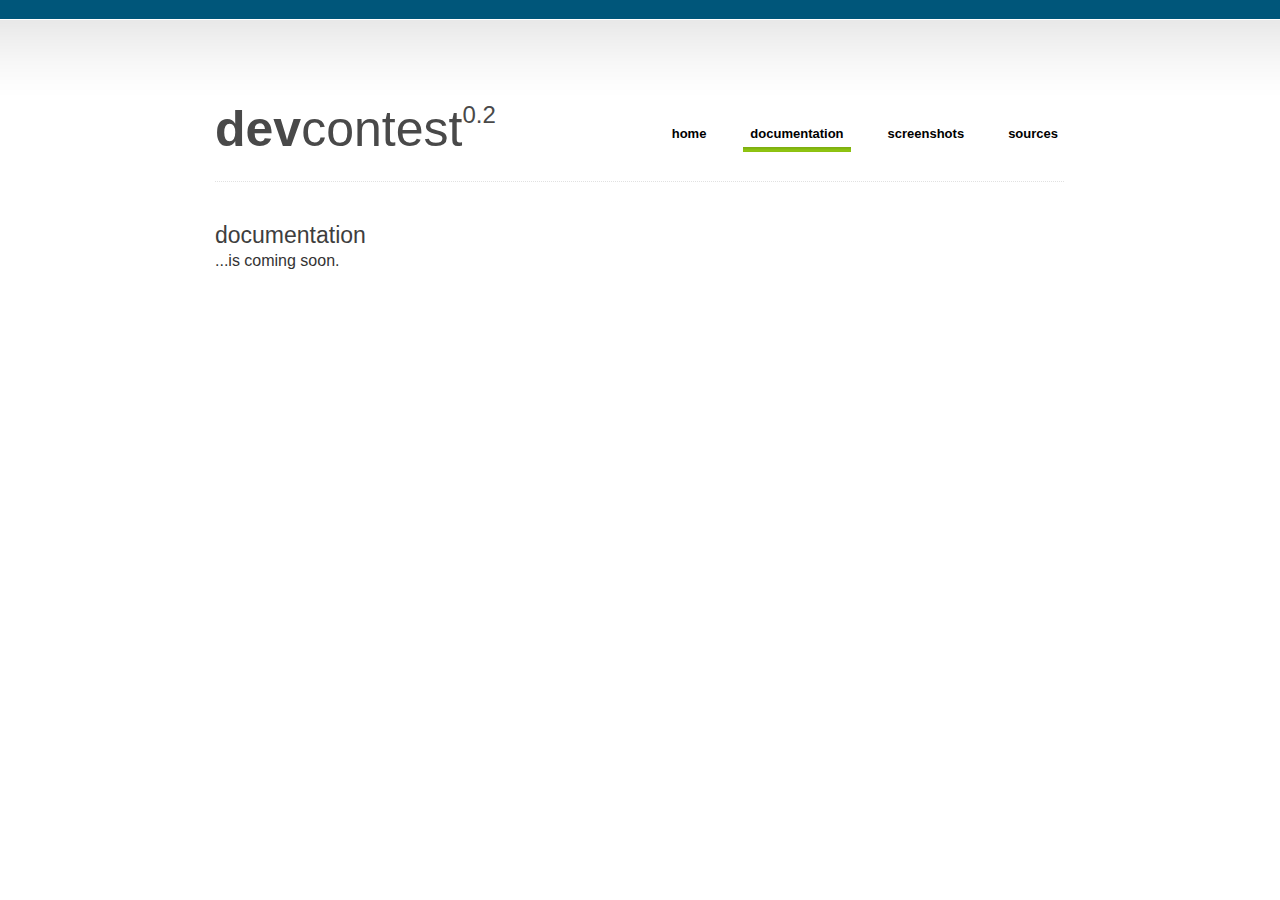
==== www/documentation.html @ a944e157 "Cleaning, adding www" ====
<!DOCTYPE html PUBLIC "-//W3C//DTD XHTML 1.0 Strict//EN" "http://www.w3.org/TR/xhtml1/DTD/xhtml1-strict.dtd">
<!--

Design by Free CSS Templates
http://www.freecsstemplates.org
Released for free under a Creative Commons Attribution 2.5 License

Title      : StandardIssue
Version    : 1.0
Released   : 20070723
Description: A two-column, fixed-width and lightweight template ideal for 1024x768 resolutions. Suitable for blogs and small websites.

-->
<html xmlns="http://www.w3.org/1999/xhtml">
<head>
<meta http-equiv="content-type" content="text/html; charset=utf-8" />
<title>DevContest :: Documentation</title>
<meta name="keywords" content="" />
<meta name="description" content="" />
<link href="default.css" rel="stylesheet" type="text/css" />
</head>
<body>
<!-- start header -->
<div id="header">
	<div id="logo">
		<h1><a href="#"><strong>Dev</strong>Contest<sup>0.2</sup></a></h1>
	</div>
	<div id="menu">
		<ul>
			<li><a href="index.html">home</a></li>
			<li class="active"><a href="documentation.html">documentation</a></li>
			<li><a href="screenshots.html">screenshots</a></li>
			<li><a href="http://github.com/yetty/DevContest">sources</a></li>
		</ul>
	</div>
</div>
<!-- end header -->
<!-- start page -->
<div id="page">
	<!-- start content -->
	<div id="content">
		<div class="post">
			<h2>Documentation</h2>
			<p>...is coming soon.</p>
		</div>
	</div>
	<!-- end content -->
	<div style="clear: both;">&nbsp;</div>
</div>
<script type="text/javascript">

  var _gaq = _gaq || [];
  _gaq.push(['_setAccount', 'UA-2063092-9']);
  _gaq.push(['_trackPageview']);

  (function() {
    var ga = document.createElement('script'); ga.type = 'text/javascript'; ga.async = true;
    ga.src = ('https:' == document.location.protocol ? 'https://ssl' : 'http://www') + '.google-analytics.com/ga.js';
    var s = document.getElementsByTagName('script')[0]; s.parentNode.insertBefore(ga, s);
  })();

</script>
<!-- end page -->
</body>
</html>
---- www/default.css ----
/*
Design by Free CSS Templates
http://www.freecsstemplates.org
Released for free under a Creative Commons Attribution 2.5 License
*/

body {
	margin: 100px 0 0 0;
	padding: 0;
	background: #FFFFFF url(images/img01.gif) repeat-x;
	font-family: "Trebuchet MS", Arial, Helvetica, sans-serif;
	font-size: 13px;
	color: #333333;
}

code {
	display: block;
	font-size: 80%;
	margin: 2px;
	padding: 5px;
	background: #EEE;
	border: 1px solid #999;
}

h1, h2, h3 {
	margin: 0;
	text-transform: lowercase;
	font-weight: normal;
	color: #3E3E3E;
}

h1 {
	font-size: 32px;
}

h2 {
	font-size: 23px;
}

p, ul, ol {
	margin: 0 0 2em 0;
	text-align: justify;
	line-height: 23px;
	font-size: 16px;
}

small {
	font-size: 80%;
}

li {
	margin-bottom: 5px;
}

a:link {
	color: #7BAA0F;
}

a:hover, a:active {
	text-decoration: none;
	color: #003448;
}

a:visited {
	color: #333333;
}

img {
	border: none;
}

img.left {
	float: left;
	margin-right: 15px;
}

img.right {
	float: right;
	margin-left: 15px;
}

/* Form */

form {
	margin: 0;
	padding: 0;
}

fieldset {
	margin: 0;
	padding: 0;
	border: none;
}

legend {
	display: none;
}

input, textarea, select {
	font-family: "Trebuchet MS", Arial, Helvetica, sans-serif;
	font-size: 13px;
	color: #333333;
}

/* Header */

#header {
	width: 850px;
	height: 82px;
	margin: 0 auto 40px auto;
	background: url(images/img03.gif) repeat-x left bottom;
}

#logo {
	float: left;
}

#logo h1 {
	font-size: 50px;
	color: #494949;
}

#logo h1 sup {
	vertical-align: text-top;
	font-size: 24px;
}

#logo h1 a {
	color: #494949;
}

#logo h2 {
	margin-top: -10px;
	font-size: 12px;
	color: #A0A0A0;
}

#logo a {
	text-decoration: none;
}

/* Menu */

#menu {
	float: right;
}

#menu ul {
	margin: 0;
	padding: 15px 0 0 0;
	list-style: none;
}

#menu li {
	display: inline;
}

#menu a {
	display: block;
	float: left;
	margin-left: 30px;
	padding: 7px;
	text-decoration: none;
	font-size: 13px;
	font-weight: bold;
	color: #000000;
}

#menu a:hover {
	text-decoration: underline;
}

#menu .active a {
	background: url(images/img02.gif) repeat-x left bottom;
}

/* Page */

#page {
	width: 850px;
	margin: 0 auto;
}

/* Content */

#content {
	width: 850px;
}

/* Post */

.post {
}

.post .title {
	margin-bottom: 20px;
	padding-bottom: 5px;
	background: url(images/img03.gif) repeat-x left bottom;
}

.post .entry {
}

.post .meta {
	padding: 15px 0 60px 0;
	background: url(images/img03.gif) repeat-x;
}

.post .meta p {
	margin: 0;
	line-height: normal;
	color: #999999;
}

.post .meta .byline {
	float: left;
	font-size: 70%;
}

.post .meta .links {
	float: right;
}

.post .meta .more {
	padding: 0 20px 0 18px;
	background: url(images/img06.gif) no-repeat left center;
}

.post .meta .comments {
	padding-left: 22px;
	background: url(images/img07.gif) no-repeat left center;
}

.post .meta b {
	display: none;
}

/* Sidebar */

#sidebar {
	float: right;
	width: 195px;
}

#sidebar ul {
	margin: 0;
	padding: 0;
	list-style: none;
}

#sidebar li {
	margin-bottom: 40px;
}

#sidebar li ul {
}

#sidebar li li {
	margin: 0;
}

#sidebar h2 {
	margin-bottom: 10px;
	background: url(images/img03.gif) repeat-x left bottom;
	font-size: 16px;
}

/* Search */

#search {
}

#search h2 {
	margin-bottom: 20px;
}

#s {
	width: 120px;
	margin-right: 5px;
	padding: 3px;
	border: 1px solid #F0F0F0;
}

#x {
	padding: 3px;
	background: #ECECEC url(images/img08.gif) repeat-x left bottom;
	border: none;
	text-transform: lowercase;
	font-size: 11px;
	color: #4F4F4F;
}

/* Boxes */

.box1 {
	padding: 20px;
	background: url(images/img05.gif) no-repeat;
}

.box2 {
	color: #BABABA;
}

.box2 h2 {
	margin-bottom: 15px;
	background: url(images/img10.gif) repeat-x left bottom;
	font-size: 16px;
	color: #FFFFFF;
}

.box2 ul {
	margin: 0;
	padding: 0;
	list-style: none;
}

.box2 a:link, .box2 a:hover, .box2 a:active, .box2 a:visited  {
	color: #EDEDED;
}

/* Footer */

#footer {
	height: 400px;
	min-height: 400px;
	padding: 130px 0 0 0;
	background: #003448 url(images/img09.gif) repeat-x;
}

html>body #footer {
	height: auto;
}

#footer .wrap {
	width: 850px;
	margin: 0 auto;
}

#legal {
	clear: both;
	padding-top: 20px;
	text-align: center;
	color: #375C69;
}

#legal a {
	color: #476B77;
}

#fbox1, #fbox2, #fbox3 {
	float: left;
}

#fbox1 {
	width: 310px;
}

#fbox2 {
	width: 200px;
	padding-left: 70px;
}

#fbox3 {
	width: 200px;
	padding-left: 70px;
}
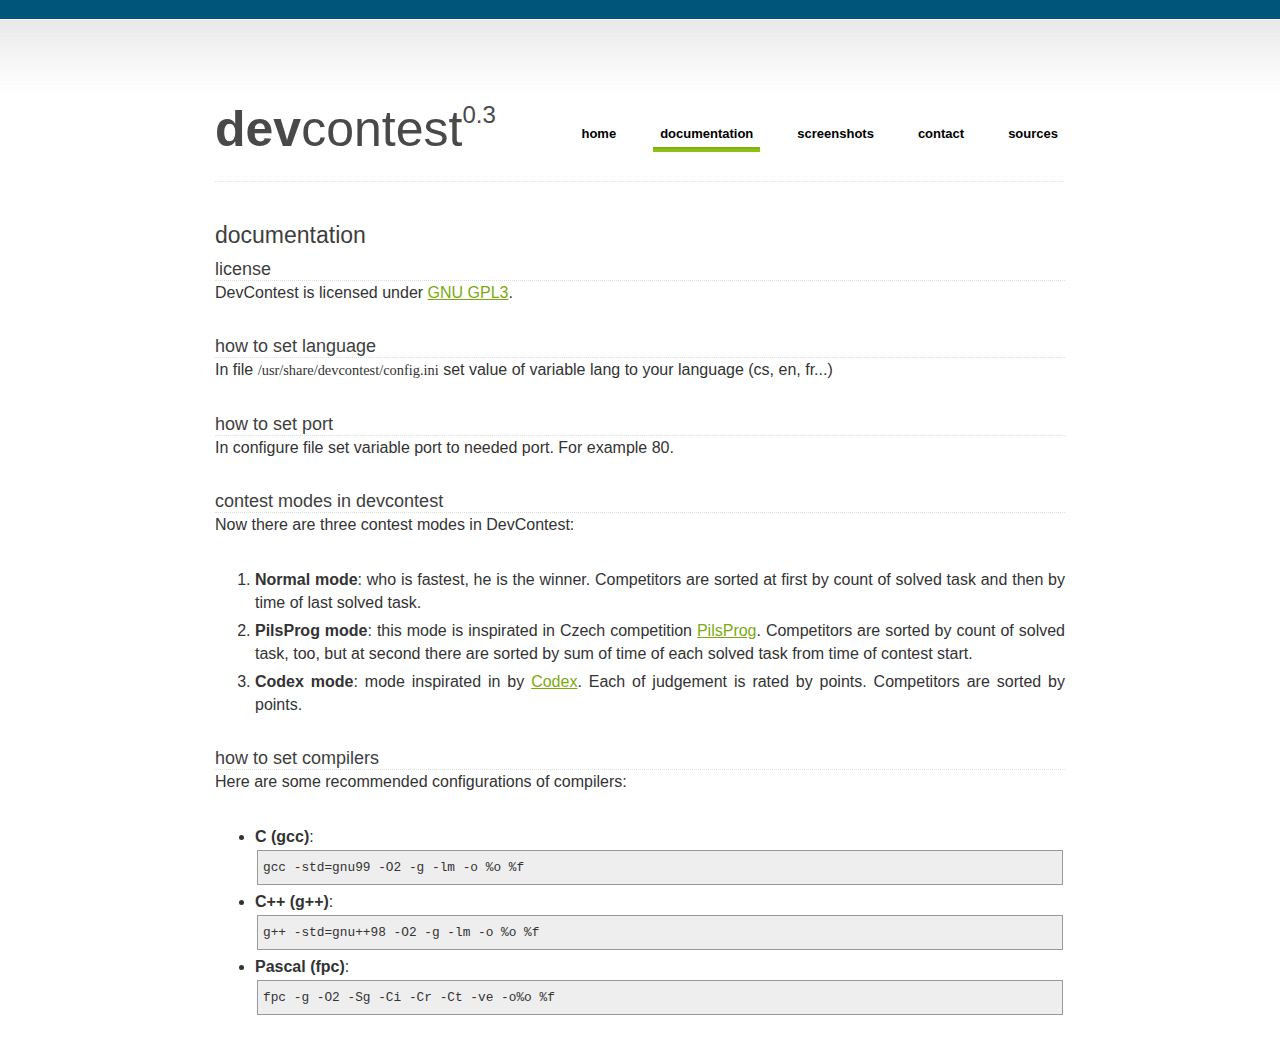
==== commit a82b9808: "New version, documentation, screenshots" ====
--- a/www/documentation.html
+++ b/www/documentation.html
@@ -23,13 +23,14 @@
 <!-- start header -->
 <div id="header">
 	<div id="logo">
-		<h1><a href="#"><strong>Dev</strong>Contest<sup>0.2</sup></a></h1>
+		<h1><a href="#"><strong>Dev</strong>Contest<sup>0.3</sup></a></h1>
 	</div>
 	<div id="menu">
 		<ul>
 			<li><a href="index.html">home</a></li>
 			<li class="active"><a href="documentation.html">documentation</a></li>
 			<li><a href="screenshots.html">screenshots</a></li>
+			<li><a href="contact.html">contact</a></li>
 			<li><a href="http://github.com/yetty/DevContest">sources</a></li>
 		</ul>
 	</div>
@@ -40,8 +41,45 @@
 	<!-- start content -->
 	<div id="content">
 		<div class="post">
-			<h2>Documentation</h2>
-			<p>...is coming soon.</p>
+			<h2>Documentation</h2> 
+			
+			<h3>License</h3>
+			<p>DevContest is licensed under <a
+			href="http://www.gnu.org/licenses/gpl-3.0.html">GNU GPL3</a>.</p> 
+
+			<h3>How to set language</h3>
+			<p>In file <span style="font-family:mono;font-size:90%;">/usr/share/devcontest/config.ini</span> set value of
+			variable lang to your language (cs, en, fr...)</p>
+
+			<h3>How to set port</h3>
+			<p>In configure file set variable port to needed port. For example
+			80.</p>
+
+			<h3>Contest modes in DevContest</h3>
+			<p>Now there are three contest modes in DevContest:</p>
+			<ol>
+				<li><strong>Normal mode</strong>: who is fastest, he is the
+				winner. Competitors are sorted at first by count of solved task
+				and then by time of last solved task.</li>
+
+				<li><strong>PilsProg mode</strong>: this mode is inspirated in
+				Czech competition <a href="http://pilsprog.fav.zcu.cz/index.php/aktuality">PilsProg</a>. 
+				Competitors are sorted by count of solved task, too, but at second 
+				there are sorted by sum of time of each solved task from 
+				time of contest start.</li>
+
+				<li><strong>Codex mode</strong>: mode inspirated in by <a
+				href="http://codex2.ms.mff.cuni.cz/project/">Codex</a>. Each of
+				judgement is rated by points. Competitors are sorted by points.</li>
+			</ol>
+
+			<h3>How to set compilers</h3>
+			<p>Here are some recommended configurations of compilers:</p>
+			<ul>
+				<li><strong>C (gcc)</strong>: <code>gcc -std=gnu99 -O2 -g -lm -o %o %f</code></li>
+				<li><strong>C++ (g++)</strong>: <code>g++ -std=gnu++98 -O2 -g -lm -o %o %f</code></li>
+				<li><strong>Pascal (fpc)</strong>: <code>fpc -g -O2 -Sg -Ci -Cr -Ct -ve -o%o %f</code></li>
+			</ul>
 		</div>
 	</div>
 	<!-- end content -->
--- a/www/default.css
+++ b/www/default.css
@@ -37,6 +37,12 @@
 h2 {
 	font-size: 23px;
 }
+h3 {
+	margin-top: 10px;
+	font-size: 18px;
+	border-bottom: 1px dotted #ddd;
+}
+
 
 p, ul, ol {
 	margin: 0 0 2em 0;
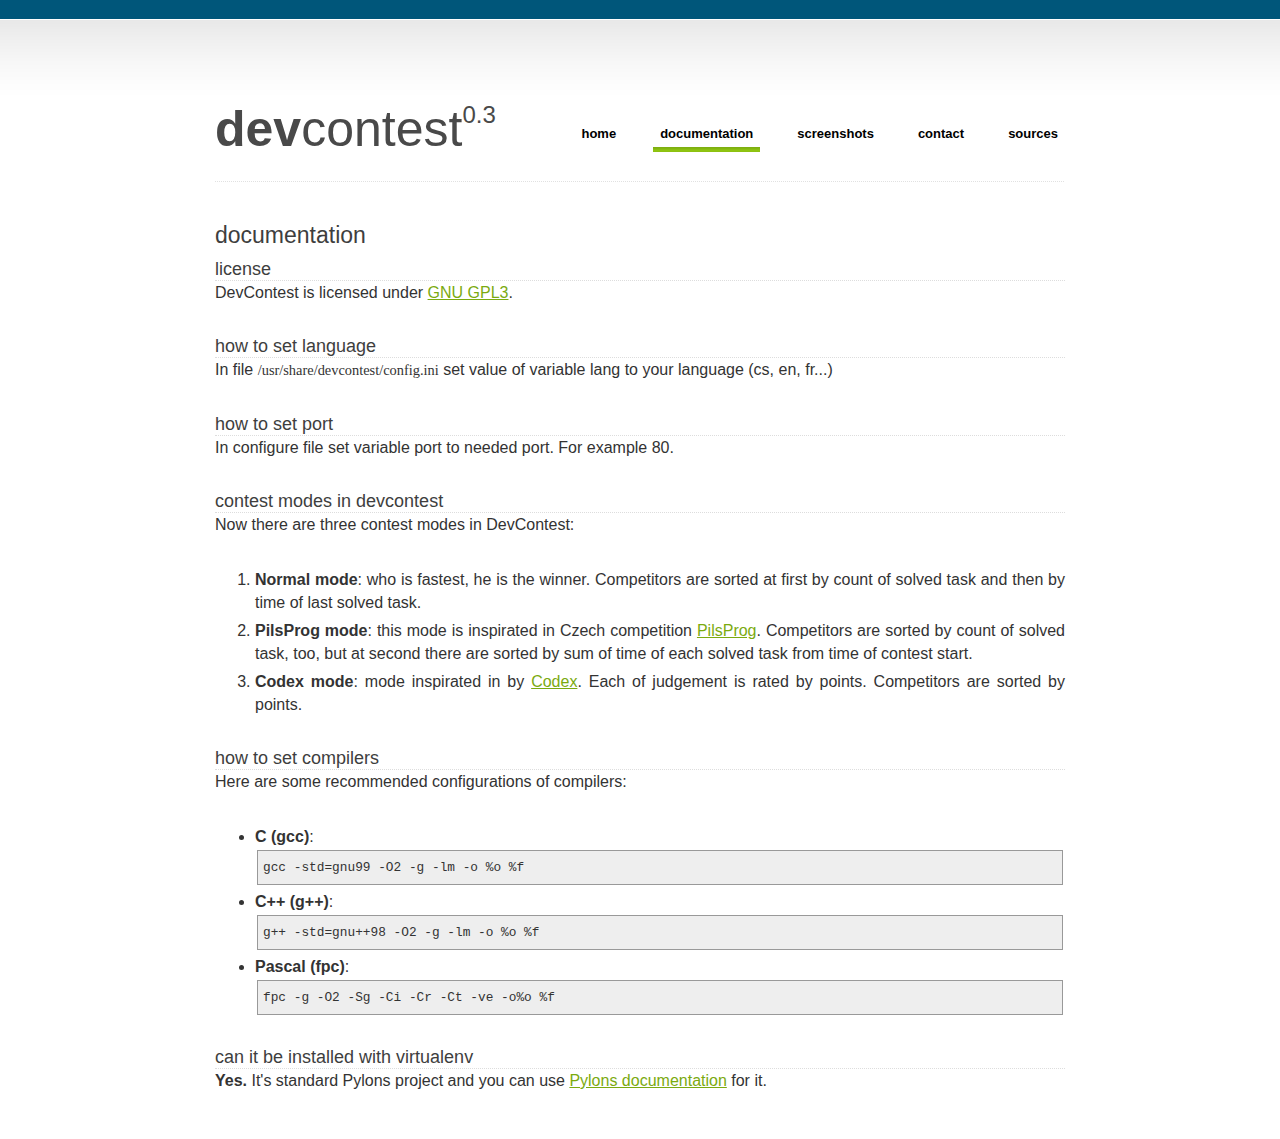
==== commit 591e28b7: "Virtualenv documentation" ====
--- a/www/documentation.html
+++ b/www/documentation.html
@@ -41,11 +41,11 @@
 	<!-- start content -->
 	<div id="content">
 		<div class="post">
-			<h2>Documentation</h2> 
-			
+			<h2>Documentation</h2>
+
 			<h3>License</h3>
 			<p>DevContest is licensed under <a
-			href="http://www.gnu.org/licenses/gpl-3.0.html">GNU GPL3</a>.</p> 
+			href="http://www.gnu.org/licenses/gpl-3.0.html">GNU GPL3</a>.</p>
 
 			<h3>How to set language</h3>
 			<p>In file <span style="font-family:mono;font-size:90%;">/usr/share/devcontest/config.ini</span> set value of
@@ -63,9 +63,9 @@
 				and then by time of last solved task.</li>
 
 				<li><strong>PilsProg mode</strong>: this mode is inspirated in
-				Czech competition <a href="http://pilsprog.fav.zcu.cz/index.php/aktuality">PilsProg</a>. 
-				Competitors are sorted by count of solved task, too, but at second 
-				there are sorted by sum of time of each solved task from 
+				Czech competition <a href="http://pilsprog.fav.zcu.cz/index.php/aktuality">PilsProg</a>.
+				Competitors are sorted by count of solved task, too, but at second
+				there are sorted by sum of time of each solved task from
 				time of contest start.</li>
 
 				<li><strong>Codex mode</strong>: mode inspirated in by <a
@@ -80,6 +80,11 @@
 				<li><strong>C++ (g++)</strong>: <code>g++ -std=gnu++98 -O2 -g -lm -o %o %f</code></li>
 				<li><strong>Pascal (fpc)</strong>: <code>fpc -g -O2 -Sg -Ci -Cr -Ct -ve -o%o %f</code></li>
 			</ul>
+
+			<h3 id="virtualenv">Can it be installed with virtualenv</h3>
+			<p><strong>Yes.</strong> It's standard Pylons project and you can
+			use <a href="https://www.pylonsproject.org/">Pylons
+			documentation</a> for it.</p>
 		</div>
 	</div>
 	<!-- end content -->
